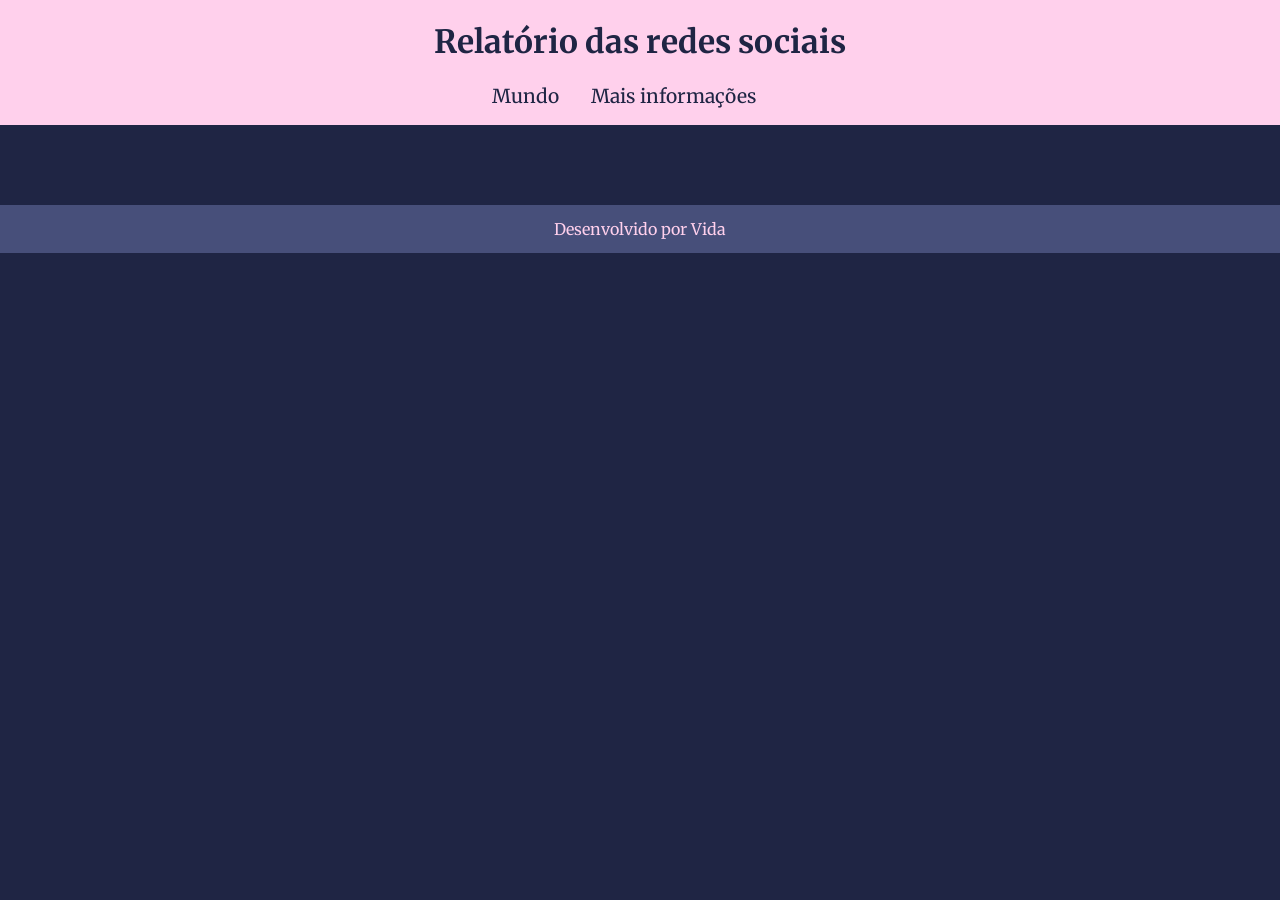
==== Index.html @ 4783af48 "Add files via upload" ====
<!DOCTYPE html> 
<html lang="pt-br">
<head>
    <meta charset="UTF-8">
    <meta name="viewport" content="width=device-width, initial-scale=1.0">
    <title>Redes Sociais</title>
    <link rel="stylesheet" href="Style.css">
    <script src="https://cdn.plot.ly/plotly-2.27.0.min.js" charset="utf-8"></script>
</head>
<body>
    <header>
        <h1>Relatório das redes sociais</h1>
        <nav>
            <a href="index.html">Mundo</a>
            <a href="#">Mais informações</a>
        </nav>
    </header>
    <main class="graficos-section">
        <section id="graficos-container" class="graficos-container">
                <!--crie os gráficos aqui-->
        </section>
    </main>
    <footer>
        <p>Desenvolvido por Vida</p>
    </footer>
    <script src="./common.js"></script>
    <script src="./informacoesGlobais.js"></script>
    <script src="./quantidadedeUsuarios.js"></script>
</body>
</html>
---- Style.css ----
@import url('https://fonts.googleapis.com/css2?family=Merriweather:ital,wght@0,300;0,400;0,700;0,900;1,300;1,400;1,700;1,900&display=swap');

:root {
    --bg-color: #1F2544;
    --primary-color: #FFD0EC;
    --secondary-color: #aa54f0;
    --tertiary-color: #474F7A;
    --font: "Merriweather", serif;
}

body {
    background-color: var(--bg-color);
    color: var(--primary-color);
    font-family: var(--font);
    height: 100vh;
    margin: 0;
}

header {
    background-color: var(--primary-color);
    text-align: center;
    padding: 1px;
}

h1 {
    font-size: 2rem;
    color: var(--bg-color);
    font-weight: 700;
}

nav {
    display: flex;
    justify-content: center;
    font-weight: 400;
}

nav a {
    text-decoration: none;
    color: var(--bg-color);
    margin: 0 2rem 1rem 0rem;
    font-size: 1.2rem ;
}

nav a:hover {
    text-decoration: var(--tertiary-color) wavy underline overline 4px ;
    transform: scale(0.90);
    transition: transform 0.1s;
    font-weight: 700;
    font-style: normal;
    color: var(--tertiary-color)
}

.graficos-container {
    margin: 5rem;
}

.grafico {
    margin-top: 3rem;
}

.graficos-container__texto {
    font-size: 1.3rem;
    text-align: center;
    padding: 2rem;
    border: var(--secondary-color) solid 5px;
    border-radius: 20px;
}


span {
    font-weight: bold;
    color: var(--secondary-color);
}

footer {
    display: flex;
    align-items: center;
    justify-content: center;
    background-color: var(--tertiary-color);
    color: var(--primary-color);
    width: 100%;
    height: 3rem;
    margin-top: 2rem;
}
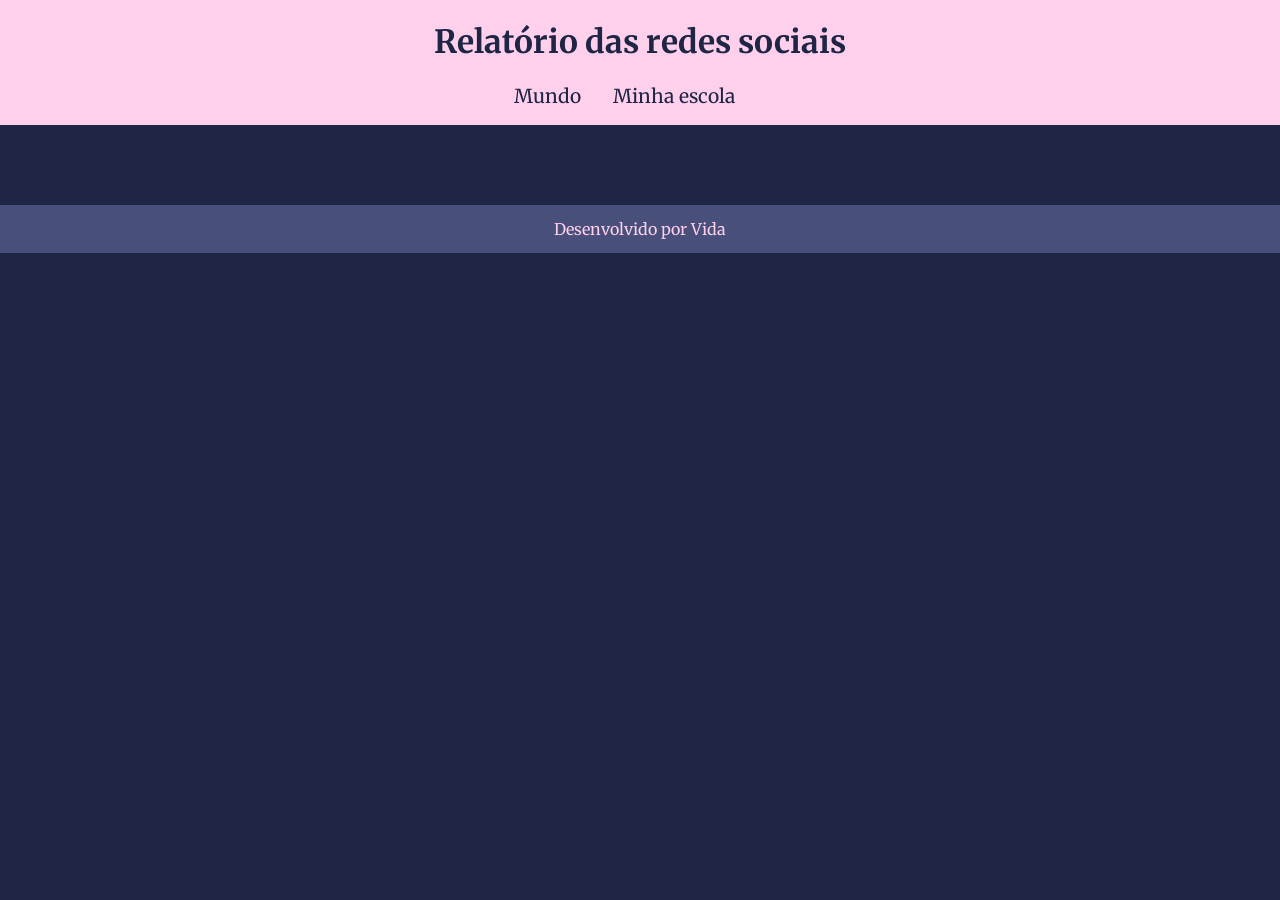
==== commit 59403e30: "Add files via upload" ====
--- a/Index.html
+++ b/Index.html
@@ -3,7 +3,7 @@
 <head>
     <meta charset="UTF-8">
     <meta name="viewport" content="width=device-width, initial-scale=1.0">
-    <title>Redes Sociais</title>
+    <title>Redes Sociais - Mundo</title>
     <link rel="stylesheet" href="Style.css">
     <script src="https://cdn.plot.ly/plotly-2.27.0.min.js" charset="utf-8"></script>
 </head>
@@ -11,8 +11,8 @@
     <header>
         <h1>Relatório das redes sociais</h1>
         <nav>
-            <a href="index.html">Mundo</a>
-            <a href="#">Mais informações</a>
+            <a href="Index.html">Mundo</a>
+            <a href="minha-escola.html">Minha escola</a>
         </nav>
     </header>
     <main class="graficos-section">
